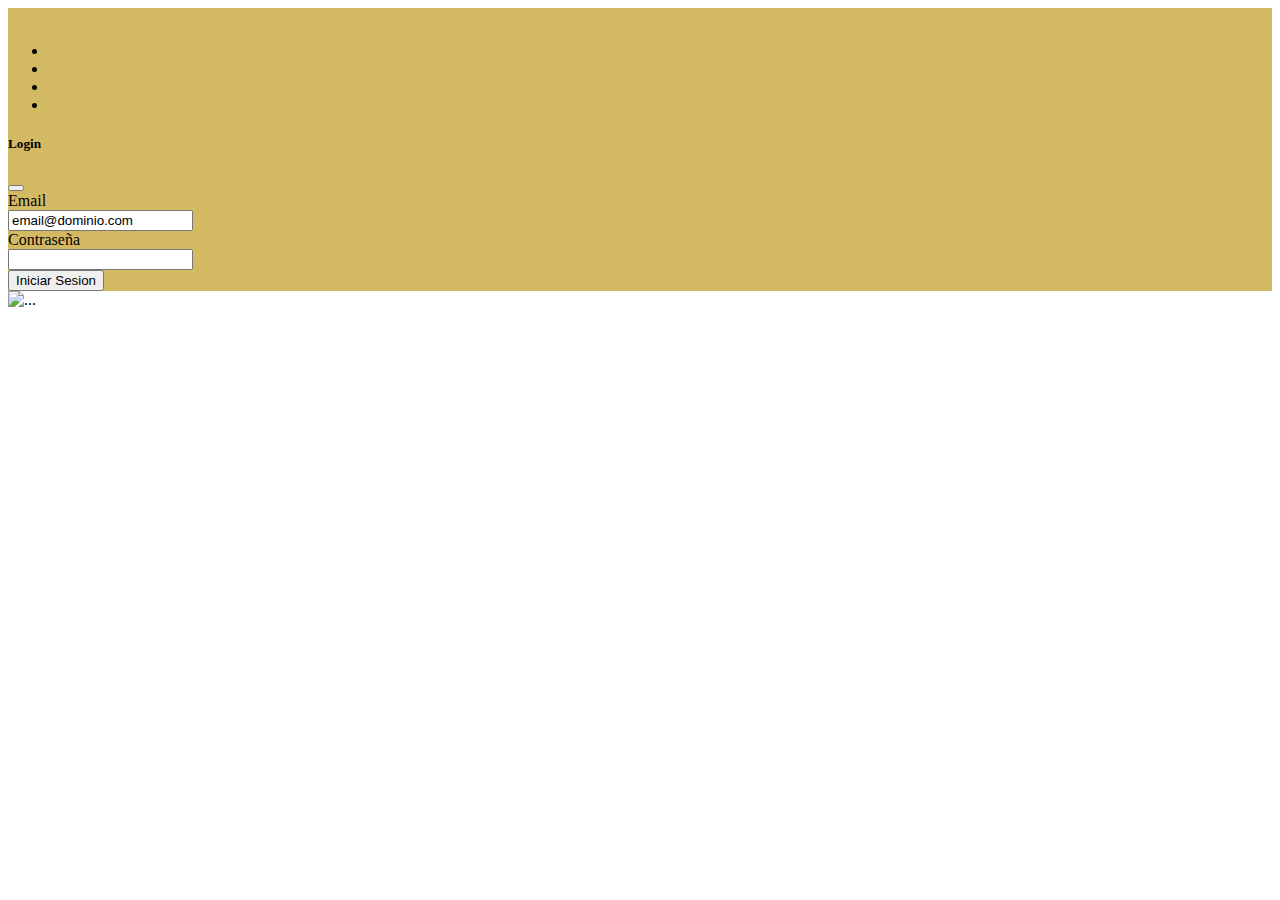
==== index.html @ 0d85ff39 "commit mejorando imagen" ====
<!DOCTYPE html>
<html lang="en">
<head>
    <meta charset="UTF-8">
    <meta http-equiv="X-UA-Compatible" content="IE=edge">
    <meta name="viewport" content="width=device-width, initial-scale=1.0">
    <title>My Project</title>
    <!-- CSS only -->
<link href="https://cdn.jsdelivr.net/npm/bootstrap@5.2.0/dist/css/bootstrap.min.css" rel="stylesheet" integrity="sha384-gH2yIJqKdNHPEq0n4Mqa/HGKIhSkIHeL5AyhkYV8i59U5AR6csBvApHHNl/vI1Bx" crossorigin="anonymous">
<script src="https://kit.fontawesome.com/e6f665f1bd.js" crossorigin="anonymous"></script>
<link rel="stylesheet" type="text/css" href="ASSETS/CSS/styles.css">
</head>
<body>
  <nav class="navbar navbar-expand-lg bg-danger">
    <div class="container-fluid">
      <a class="navbar-brand" href="#">
        <img src="https://argentinaprograma.inti.gob.ar/pluginfile.php/1/theme_moove/logo/1659143423/APLogo-20-20.png" alt="" width="30%" height="">
      </a>
      <ul class="list-group list-group-horizontal"> 
        <li class="list-group-item"><i class="fa-brands fa-instagram fa-3x"></i></li> 
        <li class="list-group-item"><i class="fa-brands fa-facebook fa-3x"></i></li> 
        <li class="list-group-item"><i class="fa-brands fa-linkedin-in fa-3x"></i></li>
         <!-- Button trigger modal -->
        <li class="list-group-item">
          <i class="fa-solid fa-user fa-3x" type="button" data-bs-toggle="modal" data-bs-target="#exampleModal">
           
          </i>
        </li>
      </ul>
      

<!-- Modal -->
<div class="modal fade" id="exampleModal" tabindex="-1" aria-labelledby="exampleModalLabel" aria-hidden="true">
  <div class="modal-dialog">
    <div class="modal-content">
      <div class="modal-header">
        <h5 class="modal-title" id="exampleModalLabel">Login</h5>
        <button type="button" class="btn-close" data-bs-dismiss="modal" aria-label="Close"></button>
      </div>
      <div class="modal-body">
        <div class="mb-3 row">
          <label for="staticEmail" class="col-sm-2 col-form-label">Email</label>
          <div class="col-sm-10">
            <input type="text" class="form-control-plaintext" id="staticEmail" value="email@dominio.com">
          </div>
        </div>
        <div class="mb-3 row">
          <label for="inputPassword" class="col-sm-2 col-form-label">Contraseña</label>
          <div class="col-sm-10">
            <input type="password" class="form-control" id="inputPassword">
          </div>
        </div>
      </div>
      <div class="modal-footer">
        <button type="button" class="btn btn-primary">Iniciar Sesion</button>
      </div>
    </div>
  </div>
</div>
    </div>
  </nav>

  <div id="carouselExampleControls" class="carousel slide" data-bs-ride="carousel">
    <div class="carousel-inner">
      <div class="carousel-item active">
        <img src="CSS/1650291360166.jfif" class="d-block w-100" alt="...">
      </div>
  </div>
  </div>


  <!-- JavaScript Bundle with Popper -->
<script src="https://cdn.jsdelivr.net/npm/bootstrap@5.2.0/dist/js/bootstrap.bundle.min.js" integrity="sha384-A3rJD856KowSb7dwlZdYEkO39Gagi7vIsF0jrRAoQmDKKtQBHUuLZ9AsSv4jD4Xa" crossorigin="anonymous"></script>
</body>
</html>
---- ASSETS/CSS/styles.css ----
.navbar.navbar-expand-lg.bg-danger{
    background-color: hwb(46 39% 17%) !important;
}


i.fa-brands.fa-square-twitter.fa-2xl:hover{
    color: #f4f8fa;
}

i.fa-brands.fa-instagram.fa-3x:hover,
i.fa-brands.fa-facebook.fa-3x:hover,
i.fa-brands.fa-linkedin-in.fa-3x:hover,
i.fa-solid.fa-user.fa-3x:hover{
   color: rgb(255, 255, 255);
}

.list-group{
    --bs-list-group-bg: transparent !important;
    --bs-list-group-border-color: transparent;
}
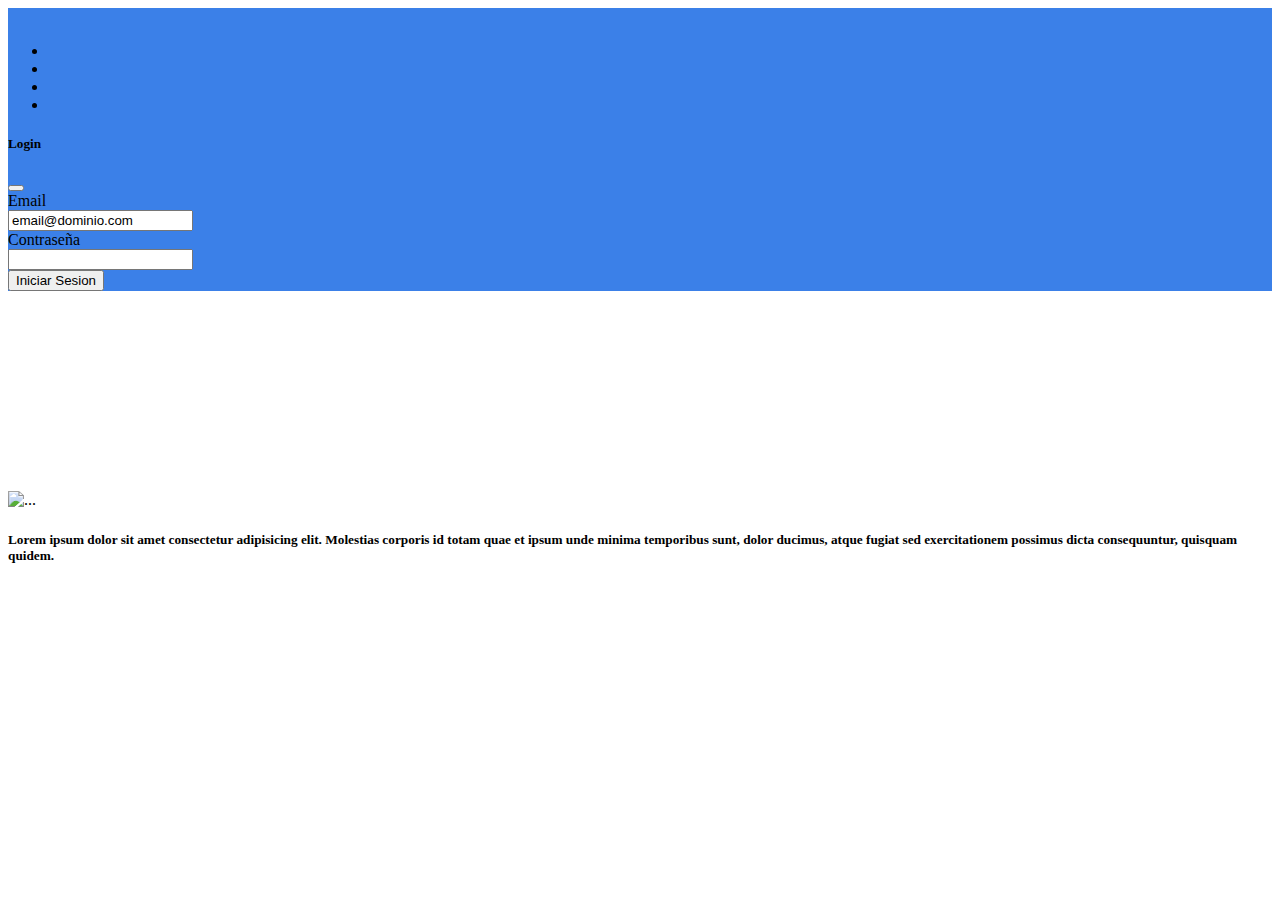
==== commit 59d384e6: "use de bootstrap el grid system all breakpoints y luego adapte a redonda la imagen rounded-ciccle" ====
--- a/index.html
+++ b/index.html
@@ -11,7 +11,7 @@
 <link rel="stylesheet" type="text/css" href="ASSETS/CSS/styles.css">
 </head>
 <body>
-  <nav class="navbar navbar-expand-lg bg-danger">
+  <nav class="navbar navbar-expand-lg bg-danger fixed-top">
     <div class="container-fluid">
       <a class="navbar-brand" href="#">
         <img src="https://argentinaprograma.inti.gob.ar/pluginfile.php/1/theme_moove/logo/1659143423/APLogo-20-20.png" alt="" width="30%" height="">
@@ -59,16 +59,17 @@
 </div>
     </div>
   </nav>
-
-  <div id="carouselExampleControls" class="carousel slide" data-bs-ride="carousel">
-    <div class="carousel-inner">
-      <div class="carousel-item active">
-        <img src="CSS/1650291360166.jfif" class="d-block w-100" alt="...">
+  <section id="Sobre-mi" class="about">
+  <div class="container text-center">
+    <div class="row">
+      <div class="col-3">
+        <img src="ASSETS/IMG/2022.jpg" class="rounded-circle w-75" alt="..." title="...">
       </div>
-  </div>
-  </div>
-
-
+      <div class="col-6" mt-4>
+        <h5> Lorem ipsum dolor sit amet consectetur adipisicing elit. Molestias corporis id totam quae et ipsum unde minima temporibus sunt, dolor ducimus, atque fugiat sed exercitationem possimus dicta consequuntur, quisquam quidem.</h4>
+      </div>
+      <div class="col-3"></div>
+</section>
   <!-- JavaScript Bundle with Popper -->
 <script src="https://cdn.jsdelivr.net/npm/bootstrap@5.2.0/dist/js/bootstrap.bundle.min.js" integrity="sha384-A3rJD856KowSb7dwlZdYEkO39Gagi7vIsF0jrRAoQmDKKtQBHUuLZ9AsSv4jD4Xa" crossorigin="anonymous"></script>
 </body>
--- a/ASSETS/CSS/styles.css
+++ b/ASSETS/CSS/styles.css
@@ -1,5 +1,15 @@
+body{
+    background-image: url(../IMG/P1010380.JPG);
+    background-size: 100%;
+    background-repeat: no-repeat;
+    min-height: 100vh;
+}
+
+
+
+
 .navbar.navbar-expand-lg.bg-danger{
-    background-color: hwb(46 39% 17%) !important;
+    background-color: hwb(216 23% 9%) !important;
 }
 
 
@@ -17,4 +27,9 @@
 .list-group{
     --bs-list-group-bg: transparent !important;
     --bs-list-group-border-color: transparent;
+}
+
+section.about{
+    margin-top: 12.5rem;
+
 }